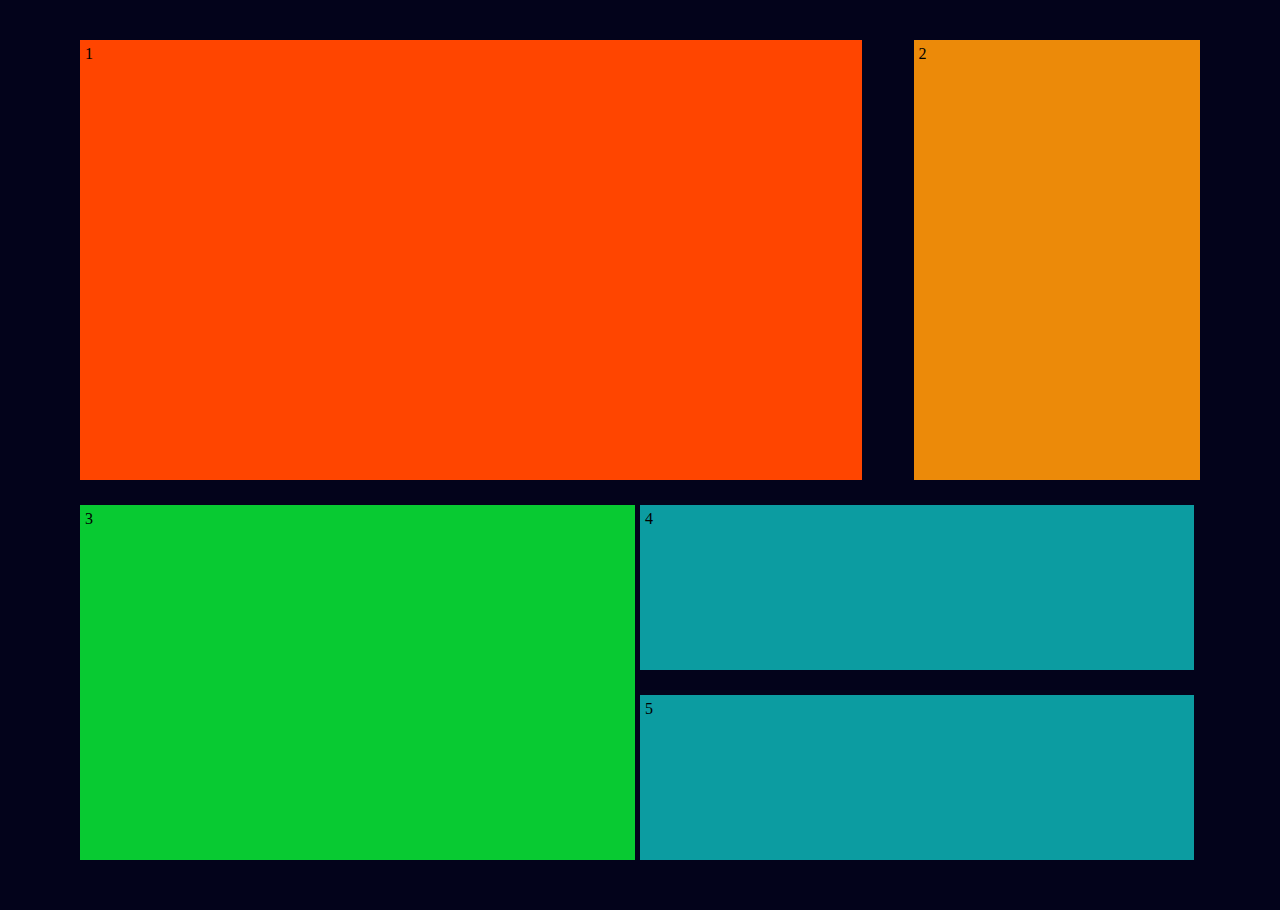
==== grid.html @ e385e32b "Add files via upload" ====
<!DOCTYPE html>
<html lang="en">
<head>
    <meta charset="UTF-8">
    <meta http-equiv="X-UA-Compatible" content="IE=edge">
    <meta name="viewport" content="width=device-width, initial-scale=1.0">
    <title>Grid-Layout</title>
    <link rel="stylesheet" href="Grid-Layout.css">
</head>
<body>
    <div class="container">
        <div class="grid1">1</div>
        <div class="grid2">2</div>
        <div class="grid3">3</div>
        <div class="grid4">4</div>
        <div class="grid5">5</div>
    </div>
</body>
</html>
---- Grid-Layout.css ----
.container{
    display: grid;
    gap: 5px;
    background-color: rgb(3, 3, 27);
    padding: 10px;
    position: absolute;
    top: 50%;
    left: 50%;
    height: 100%;
    width: 100%;
    transform: translate(-50%, -50%);
}
.grid1{
    grid-column: 1/span 3;
    grid-row: 1/span 3;
    padding: 5px;
    width: 85%;
    margin-top: 40px;
    margin-left: 80px;
    background-color: orangered;
}
.grid2{
    grid-column: 4;
    grid-row: 1/4;
    padding: 5px;
    margin-top: 40px;
    margin-right: 80px;
    background-color: rgb(236, 138, 9);
}
.grid3{
    grid-column: 1/span 2;
    grid-row: 4/span 2;
    padding: 5px;
    margin-top: 20px;
    margin-bottom: 40px;
    margin-left: 80px;
    background-color: rgb(8, 202, 50);
}
.grid4{
    grid-column: 3/ span 2;
    padding: 5px;
    margin-top: 20px;
    margin-right: 40px;
    width: 85%;
    background-color: rgb(12, 156, 161);
}
.grid5{
    grid-column: 3/ span 2;
    padding: 5px;
    margin-top: 20px;
    margin-bottom: 40px;
    margin-right: 40px;
    width: 85%;
    background-color: rgb(12, 156, 161);
}
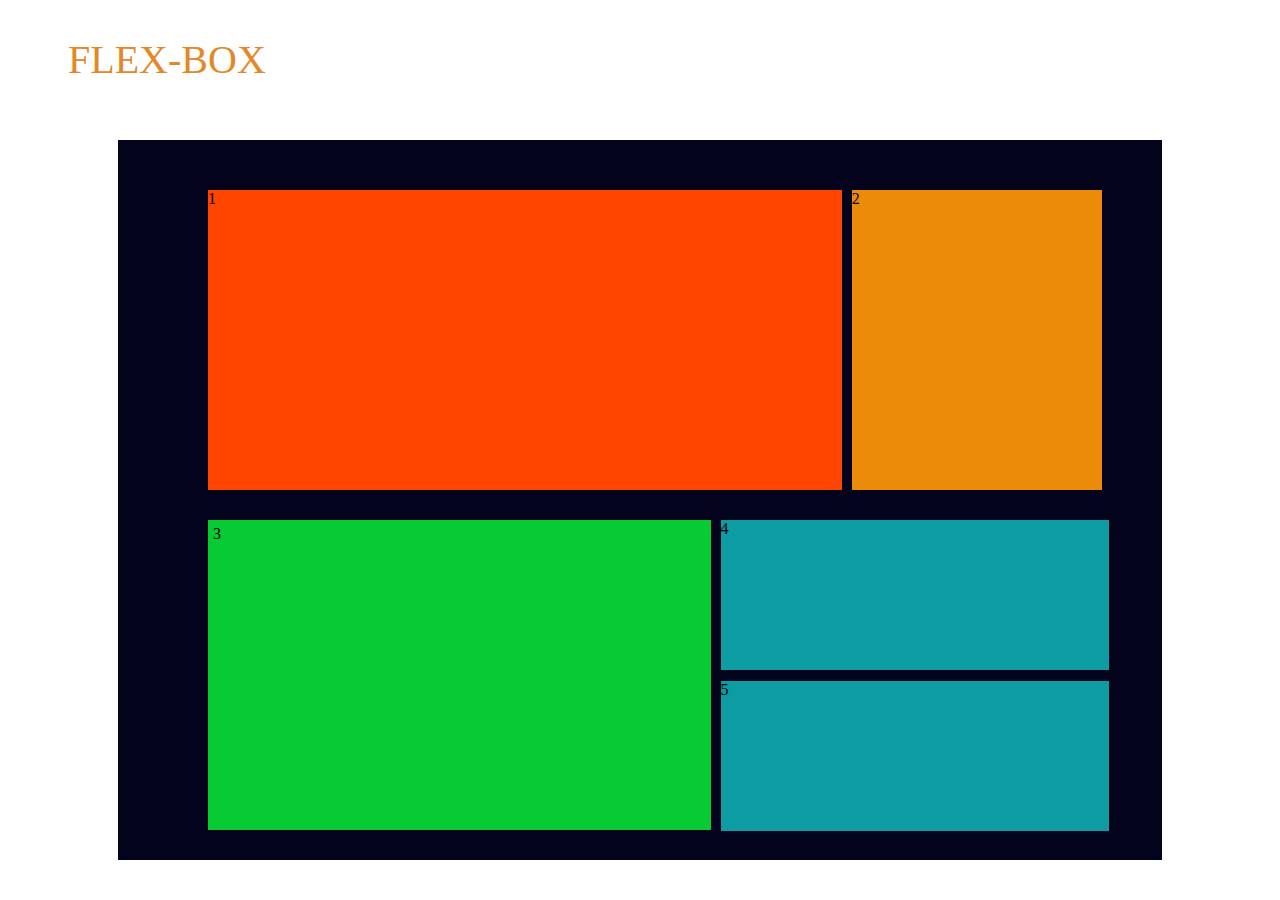
==== commit 05960302: "Add files via upload" ====
--- a/grid.html
+++ b/grid.html
@@ -8,6 +8,11 @@
     <link rel="stylesheet" href="Grid-Layout.css">
 </head>
 <body>
+    <nav>
+        <ul>
+            <li><a href="index.html">FLEX-BOX</a></li>
+        </ul>
+    </nav>
     <div class="container">
         <div class="grid1">1</div>
         <div class="grid2">2</div>
--- a/Grid-Layout.css
+++ b/Grid-Layout.css
@@ -1,55 +1,66 @@
+nav ul li{
+    display: inline-block;
+    list-style: none;
+    margin: 20px;
+    font-family:'Big Shoulders Display', cursive;
+    font-size: 40px;
+}
+nav ul li a{
+    text-decoration: none;
+    color: hsl(31, 77%, 52%);
+}
 .container{
     display: grid;
-    gap: 5px;
+    gap: 10px;
     background-color: rgb(3, 3, 27);
     padding: 10px;
     position: absolute;
+    margin-top: 50px;
     top: 50%;
     left: 50%;
-    height: 100%;
-    width: 100%;
+    height: 700px;
+    width: 80%;
     transform: translate(-50%, -50%);
 }
 .grid1{
-    grid-column: 1/span 3;
+    grid-column: 1/span 5;
     grid-row: 1/span 3;
-    padding: 5px;
-    width: 85%;
+    height: 300px;
     margin-top: 40px;
     margin-left: 80px;
     background-color: orangered;
 }
 .grid2{
-    grid-column: 4;
+    grid-column: 6/span 2;
     grid-row: 1/4;
-    padding: 5px;
+    height: 300px;
     margin-top: 40px;
-    margin-right: 80px;
+    margin-right: 50px;
     background-color: rgb(236, 138, 9);
 }
 .grid3{
-    grid-column: 1/span 2;
-    grid-row: 4/span 2;
+    grid-column: 1/span 4;
+    grid-row: 4/span 3;
     padding: 5px;
     margin-top: 20px;
     margin-bottom: 40px;
     margin-left: 80px;
+    height: 300px;
     background-color: rgb(8, 202, 50);
 }
 .grid4{
-    grid-column: 3/ span 2;
-    padding: 5px;
+    grid-column: 5/ span 3;
     margin-top: 20px;
     margin-right: 40px;
-    width: 85%;
+    width: 90%;
+    height: 150px;
     background-color: rgb(12, 156, 161);
 }
 .grid5{
-    grid-column: 3/ span 2;
-    padding: 5px;
-    margin-top: 20px;
-    margin-bottom: 40px;
-    margin-right: 40px;
-    width: 85%;
+    grid-column: 5/ span 3;
+    margin-top: 1px;
+    margin-right: 60px;
+    width: 90%;
+    height: 150px;
     background-color: rgb(12, 156, 161);
 }